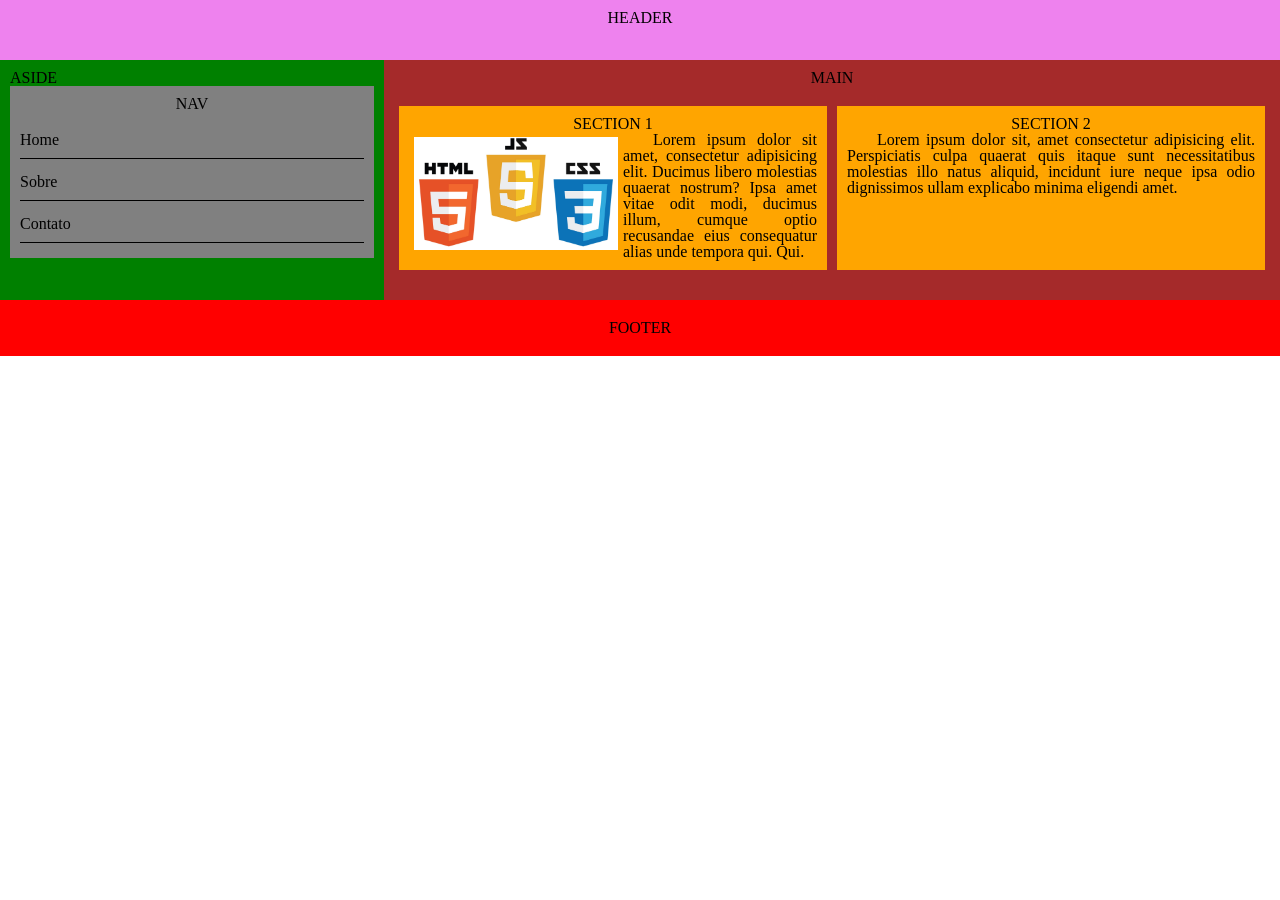
==== index.html @ 71cbc8d6 "Commit inicial" ====
<!DOCTYPE html>
<html lang="en">

<head>
    <meta charset="UTF-8">
    <meta name="viewport" content="width=device-width, initial-scale=1.0">
    <title>Layout 1</title>
    <link rel="stylesheet" href="css/style.css">
</head>

<body>

    <div class="grid-container">
        <header>
            <h1>HEADER</h1>
        </header>
        <aside>
            <h1>ASIDE</h1>
            <nav>
                <h1>NAV</h1>
                <ul>
                    <li>Home</li>
                    <li>Sobre</li>
                    <li>Contato</li>
                </ul>
            </nav>
        </aside>

        <main>
            <h1>MAIN</h1>

            <div class="grid-container">
                <section>
                    <h2>SECTION 1</h2>
                    <img src="images.jpeg" alt="">

                    <p>
                        Lorem ipsum dolor sit amet, consectetur adipisicing elit. Ducimus libero molestias quaerat
                        nostrum? Ipsa amet vitae odit modi, ducimus illum, cumque optio recusandae eius consequatur
                        alias unde tempora qui. Qui.
                    </p>
                </section>
                <section>
                    <h2>SECTION 2</h2>

                    <p>
                        Lorem ipsum dolor sit, amet consectetur adipisicing elit. Perspiciatis culpa quaerat quis itaque
                        sunt necessitatibus molestias illo natus aliquid, incidunt iure neque ipsa odio dignissimos
                        ullam
                        explicabo minima eligendi amet.
                    </p>
                </section>
            </div>

        </main>

        <footer>
            <h2>FOOTER</h2>
        </footer>

    </div>
</body>

</html>
---- css/style.css ----
@import url(css_reset.css);

/* Cria um container em grid com 10 colunas*/
.grid-container {
    display: grid;
    grid-template-columns: repeat(10, 1fr);
}

header {
    grid-column: span 10;
    background-color: violet;
    height: 50px;
    text-align: center;
    padding-top: 10px;
}

aside {
    grid-column: span 10;
    background-color: green;

    nav {
        background-color: grey;
        padding: 10px;
        text-align: center;

        h1 {
            padding-bottom: 10px;
        }

        ul {
            display: flex;
            align-items: center;
            justify-content: space-evenly;
        }
    }
}

main {
    grid-column: span 10;
    background-color: greenyellow;
    padding: 10px;

    h1 {
        text-align: center;
    }

    section {
        grid-column: span 10;
        background-color: orange;
        margin: 20px 5px;
        box-sizing: border-box;
        padding: 10px;

        h2 {
            text-align: center;
        }

        img {
            width: 50%;
            margin: 5px;
            float: left;
            max-width: 100%;
        }

        p {
            text-align: justify;
            text-indent: 30px;
        }
    }
}

footer {
    grid-column: span 10;
    background-color: red;
    text-align: center;
    padding: 20px 10px;
}

/*CELULAR*/
@media screen and (max-width: 600px) {
    main {
        background-color: pink;
    }
}

/*TABLET*/
@media only screen and (min-width: 600px) {
    main {
        background-color: blue;
    }

    main section {
        grid-column: span 5;
    }
}

/*DESKTOP*/
@media only screen and (min-width: 768px) {
    aside {
        grid-column: span 3;
        padding: 10px;

        nav {
            ul {
                text-align: left;
                display: block;

                li {
                    padding: 10px 0;
                    border-bottom: 1px solid black;
                    margin-bottom: 5px;
                }
            }
        }
    }

    main {
        grid-column: span 7;
        background-color: brown;

        .grid-container {
            max-width: 1000px;
            margin: 0 auto;
        }
    }
}
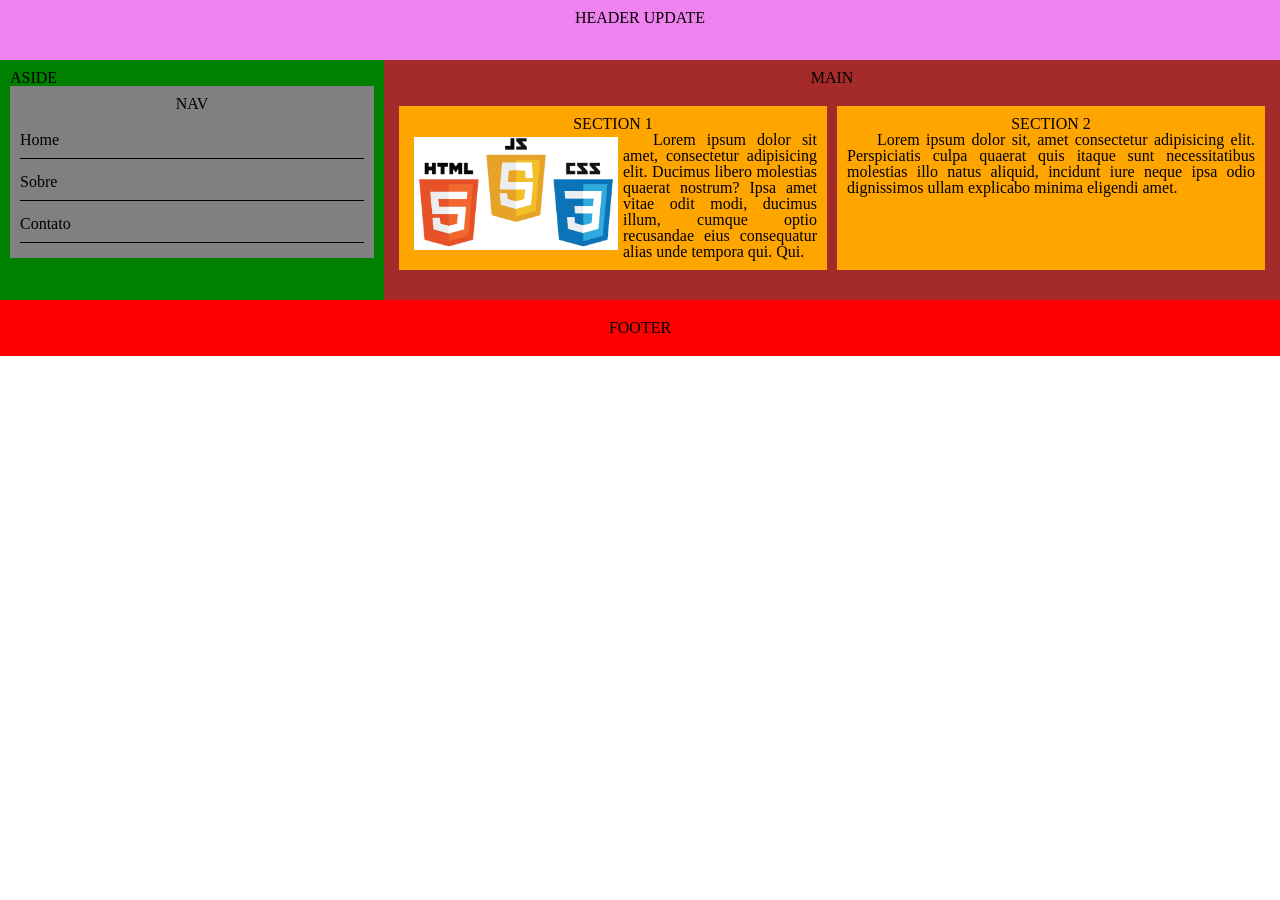
==== commit 4e8267a0: "Update index.html" ====
--- a/index.html
+++ b/index.html
@@ -12,7 +12,7 @@
 
     <div class="grid-container">
         <header>
-            <h1>HEADER</h1>
+            <h1>HEADER UPDATE</h1>
         </header>
         <aside>
             <h1>ASIDE</h1>
@@ -61,4 +61,4 @@
     </div>
 </body>
 
-</html>+</html>
--- a/css/style.css
+++ b/css/style.css
@@ -1,4 +1,5 @@
 @import url(css_reset.css);
+@import url(login.css);
 
 /* Cria um container em grid com 10 colunas*/
 .grid-container {
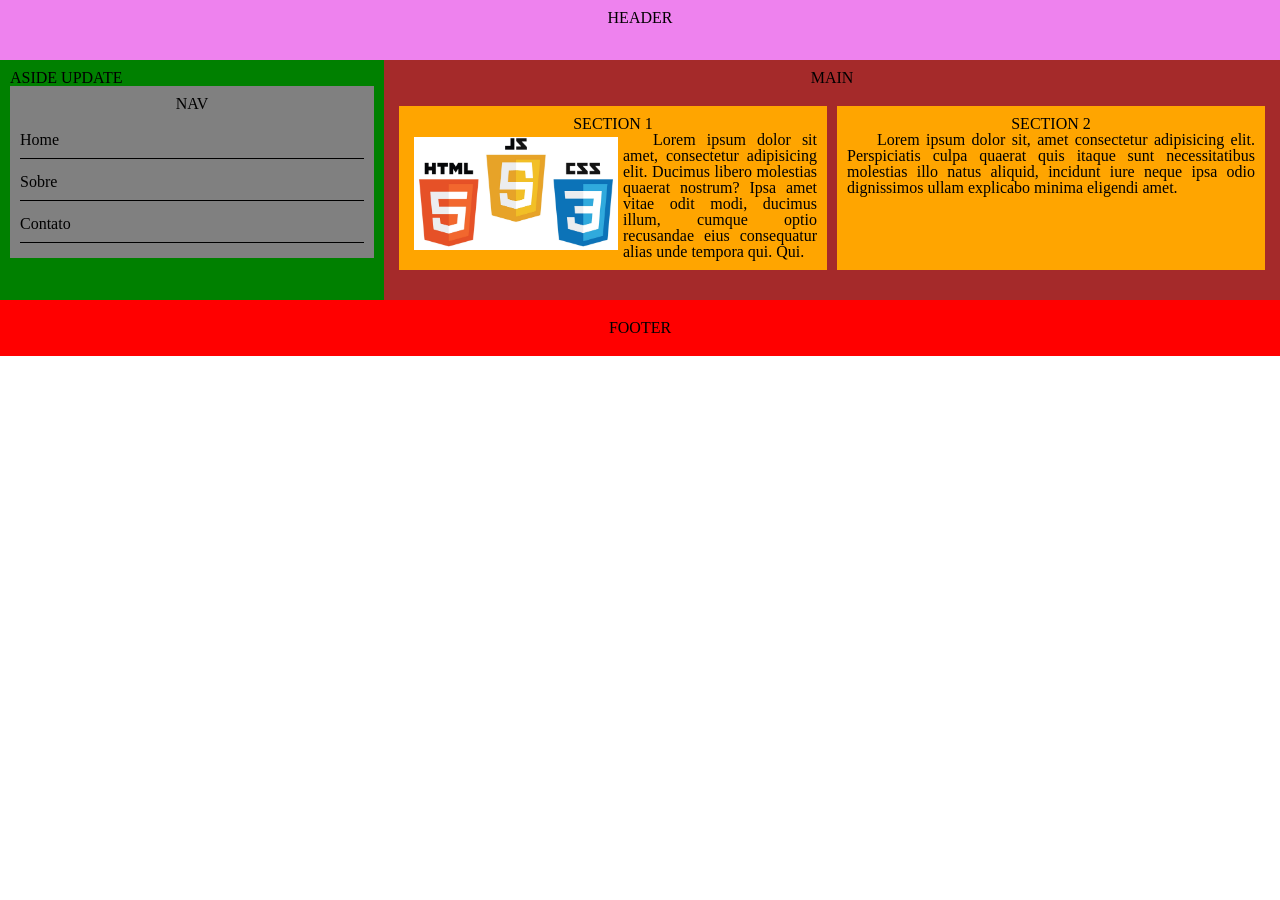
==== commit 52d47071: "Atualizações" ====
--- a/index.html
+++ b/index.html
@@ -12,10 +12,10 @@
 
     <div class="grid-container">
         <header>
-            <h1>HEADER UPDATE</h1>
+            <h1>HEADER</h1>
         </header>
         <aside>
-            <h1>ASIDE</h1>
+            <h1>ASIDE UPDATE</h1>
             <nav>
                 <h1>NAV</h1>
                 <ul>
@@ -61,4 +61,4 @@
     </div>
 </body>
 
-</html>
+</html>
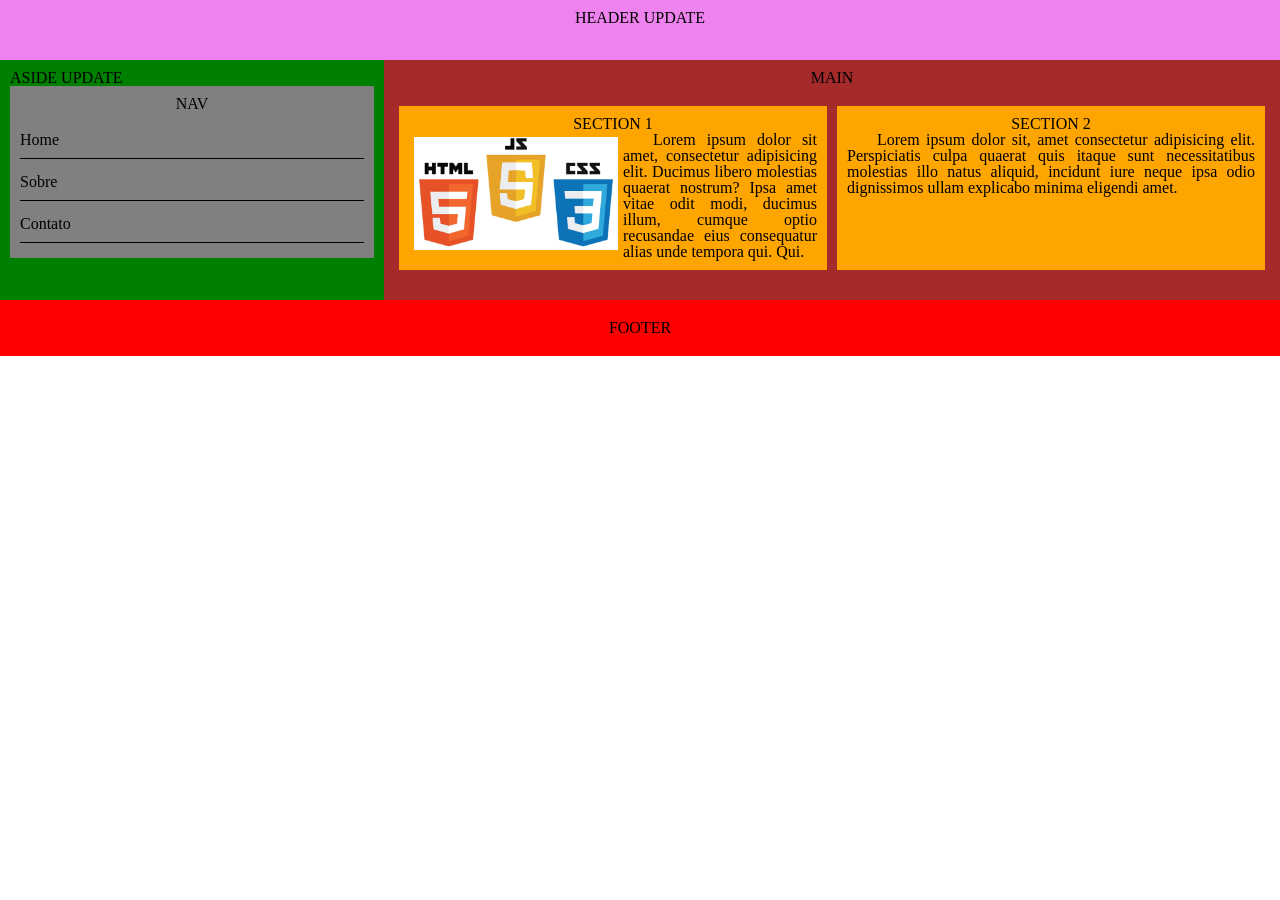
==== commit 510fd255: "Merge branch 'main' of https://github.com/mateus-nunes/layout_css_grid" ====
--- a/index.html
+++ b/index.html
@@ -12,7 +12,7 @@
 
     <div class="grid-container">
         <header>
-            <h1>HEADER</h1>
+            <h1>HEADER UPDATE</h1>
         </header>
         <aside>
             <h1>ASIDE UPDATE</h1>
@@ -61,4 +61,4 @@
     </div>
 </body>
 
-</html>+</html>
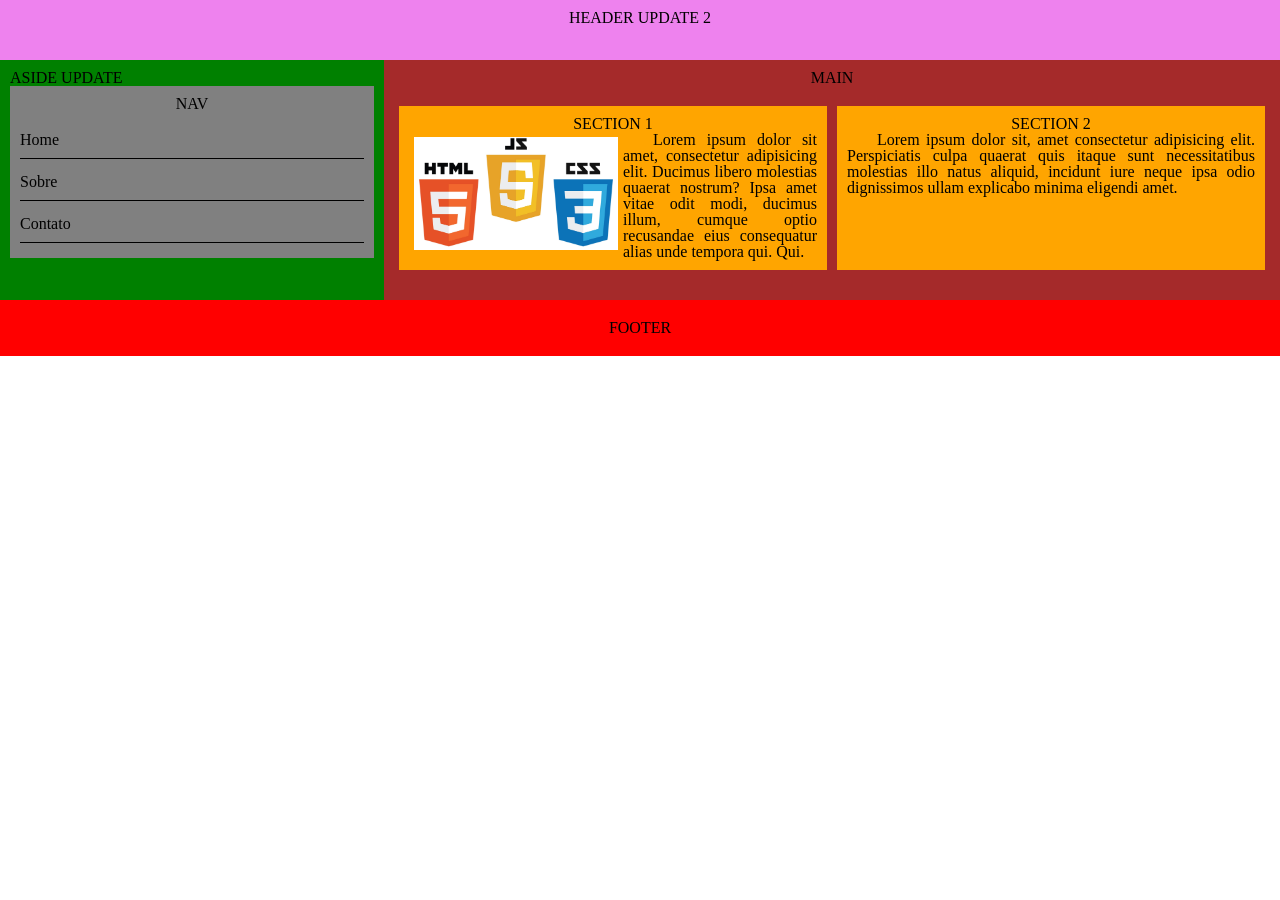
==== commit 3d27851c: "Update index.html" ====
--- a/index.html
+++ b/index.html
@@ -12,7 +12,7 @@
 
     <div class="grid-container">
         <header>
-            <h1>HEADER UPDATE</h1>
+            <h1>HEADER UPDATE 2</h1>
         </header>
         <aside>
             <h1>ASIDE UPDATE</h1>
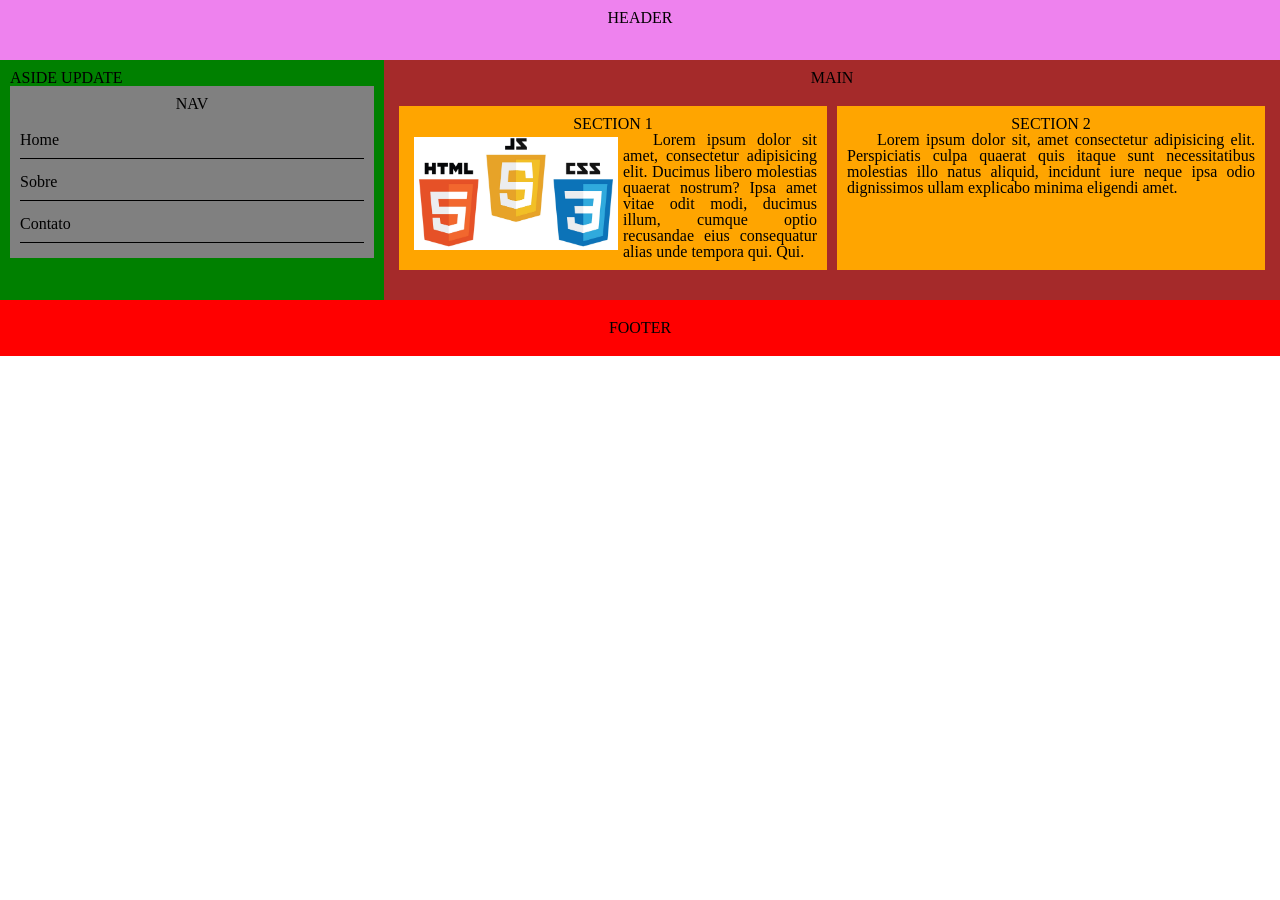
==== commit c5ae9d57: "Atualizações" ====
--- a/index.html
+++ b/index.html
@@ -12,7 +12,7 @@
 
     <div class="grid-container">
         <header>
-            <h1>HEADER UPDATE 2</h1>
+            <h1>HEADER</h1>
         </header>
         <aside>
             <h1>ASIDE UPDATE</h1>
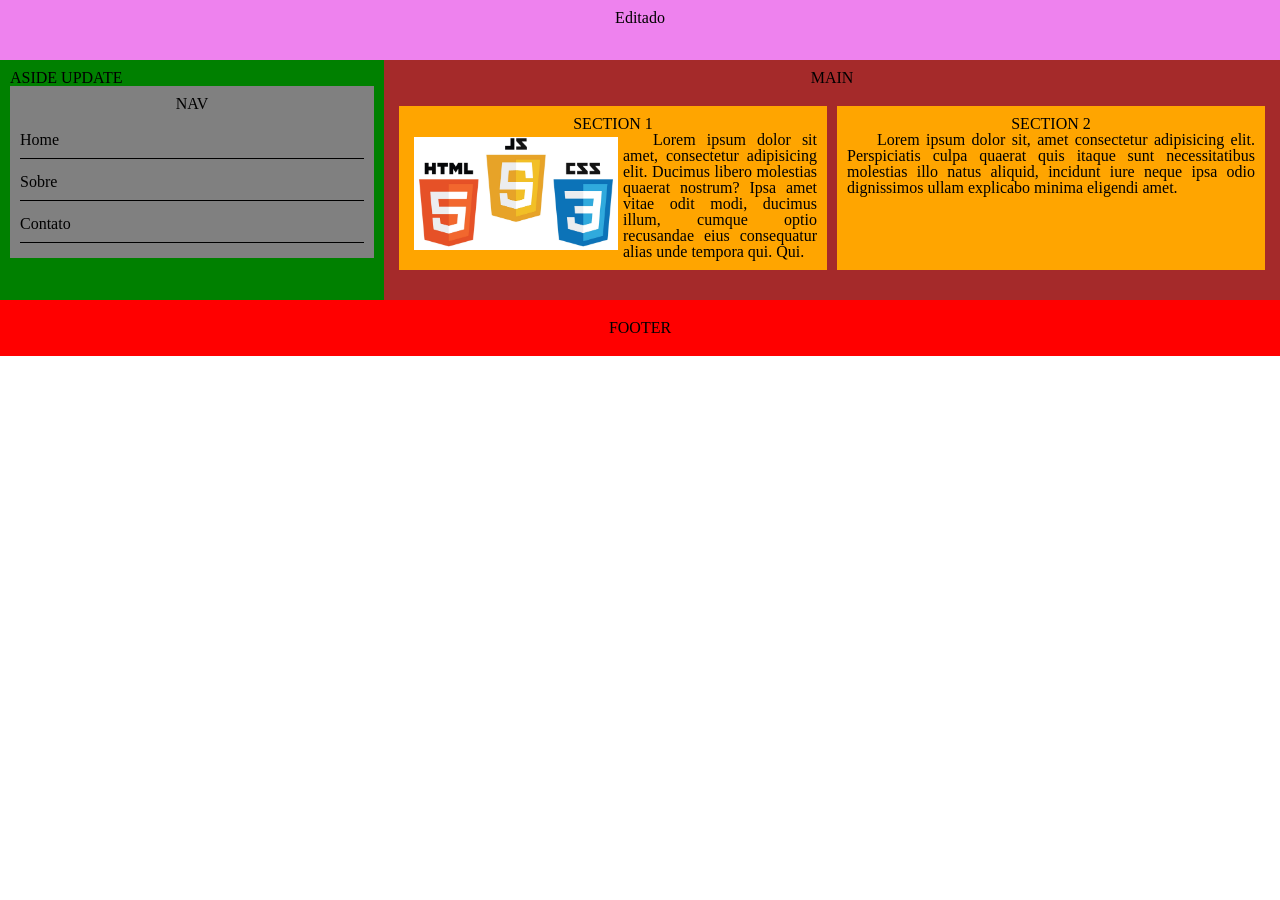
==== commit ba0ea9c6: "Update index.html" ====
--- a/index.html
+++ b/index.html
@@ -12,7 +12,7 @@
 
     <div class="grid-container">
         <header>
-            <h1>HEADER</h1>
+            <h1>Editado</h1>
         </header>
         <aside>
             <h1>ASIDE UPDATE</h1>
